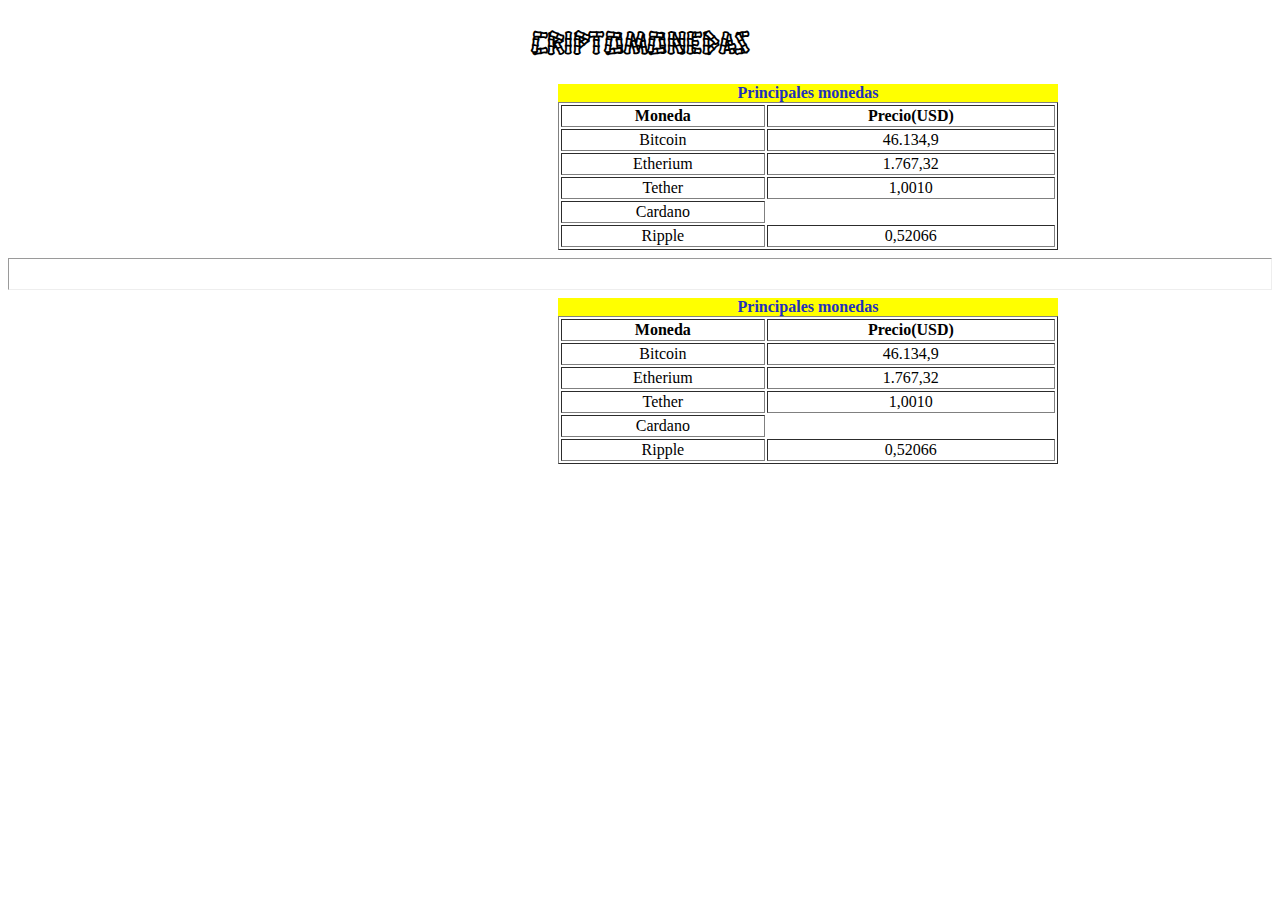
==== Criptos/WebContent/Criptos.html @ fcf8321b "ª" ====
<!DOCTYPE html>
<html>
<head>
<link rel="stylesheet" href="NewFile.css">
<meta charset="UTF-8">
<title>Criptomonedas</title>
</head>
<body>
	<h1>Criptomonedas</h1>
	<table border="1">
		<caption>Principales monedas</caption>
		<tr>
			<th>Moneda</th>
			<th>Precio(USD)</th>
		</tr>
		<tr>
			<td>Bitcoin</td>
			<td>46.134,9</td>
		</tr>
		<tr>
			<td>Etherium</td>
			<td>1.767,32</td>
		</tr>
		<tr>
			<td>Tether</td>
			<td>1,0010</td>
		</tr>
		<tr>
			<td>Cardano</td>
			<td class="cero"></td>
		</tr>
		<tr>
			<td>Ripple</td>
			<td>0,52066</td>
		</tr>
	</table>
	<hr class="medio">
	<table border="1">
		<caption>Principales monedas</caption>
		<tr>
			<th>Moneda</th>
			<th>Precio(USD)</th>
		</tr>
		<tr>
			<td>Bitcoin</td>
			<td>46.134,9</td>
		</tr>
		<tr>
			<td>Etherium</td>
			<td>1.767,32</td>
		</tr>
		<tr>
			<td>Tether</td>
			<td>1,0010</td>
		</tr>
		<tr>
			<td>Cardano</td>
			<td class="cero"></td>
		</tr>
		<tr>
			<td>Ripple</td>
			<td>0,52066</td>
		</tr>
	</table>
</body>
</html>
---- Criptos/WebContent/NewFile.css ----
@charset "UTF-8";

@import
	url('https://fonts.googleapis.com/css2?family=Hanalei&family=Sriracha&display=swap')
	;

body {
	text-align: center;
}

h1 {
	font-family: 'Hanalei', cursive;
}

caption {
	background-color: yellow;
	color: #1f31be;
	font-weight: bold;
}

table {
	width: 500px;
	text-align: center;
	left: 550px;
	position:relative;
}

.cero {
	border: none;
}

.medio {
	height: 30px;
}
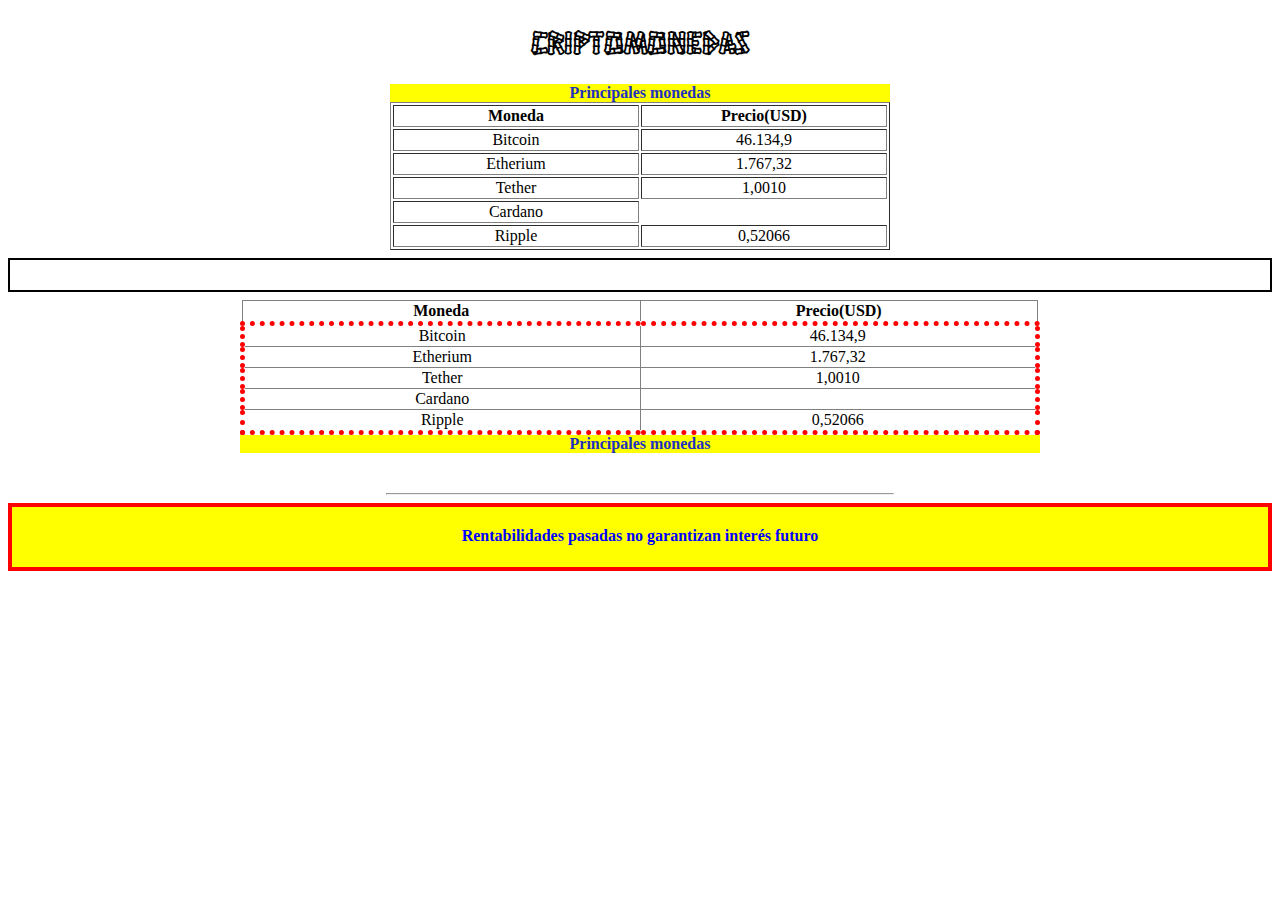
==== commit 98a2b51f: "Add files via upload" ====
--- a/Criptos/WebContent/Criptos.html
+++ b/Criptos/WebContent/Criptos.html
@@ -7,7 +7,7 @@
 </head>
 <body>
 	<h1>Criptomonedas</h1>
-	<table border="1">
+	<table border="1" class="first">
 		<caption>Principales monedas</caption>
 		<tr>
 			<th>Moneda</th>
@@ -35,32 +35,37 @@
 		</tr>
 	</table>
 	<hr class="medio">
-	<table border="1">
-		<caption>Principales monedas</caption>
+	<table border="1" class="second">
+		<caption class="dos">Principales monedas</caption>
 		<tr>
-			<th>Moneda</th>
-			<th>Precio(USD)</th>
+			<th class="bott">Moneda</th>
+			<th class="bott">Precio(USD)</th>
 		</tr>
 		<tr>
-			<td>Bitcoin</td>
-			<td>46.134,9</td>
+			<td class="left">Bitcoin</td>
+			<td class="right">46.134,9</td>
 		</tr>
 		<tr>
-			<td>Etherium</td>
-			<td>1.767,32</td>
+			<td class="left">Etherium</td>
+			<td class="right">1.767,32</td>
 		</tr>
 		<tr>
-			<td>Tether</td>
-			<td>1,0010</td>
+			<td class="left">Tether</td>
+			<td class="right">1,0010</td>
 		</tr>
 		<tr>
-			<td>Cardano</td>
-			<td class="cero"></td>
+			<td class="left">Cardano</td>
+			<td class="right"></td>
 		</tr>
 		<tr>
-			<td>Ripple</td>
-			<td>0,52066</td>
+			<td class="bott-left">Ripple</td>
+			<td class="bott-righ">0,52066</td>
 		</tr>
 	</table>
+
+	<hr class="pie">
+	<footer>
+		<p class="foot">Rentabilidades pasadas no garantizan interés futuro</p>
+	</footer>
 </body>
 </html>--- a/Criptos/WebContent/NewFile.css
+++ b/Criptos/WebContent/NewFile.css
@@ -18,17 +18,88 @@
 	font-weight: bold;
 }
 
-table {
+.first {
+	table-layout: fixed;
+	margin-left: auto;
+	margin-right: auto;
 	width: 500px;
+}
+
+caption {
 	text-align: center;
-	left: 550px;
-	position:relative;
+	background-color: yellow;
+	color: #1f31be;
+	font-weight: bold;
+}
+
+caption.dos {
+	text-align: center;
+	background-color: yellow;
+	color: #1f31be;
+	font-weight: bold;
+	caption-side: bottom;
+}
+
+td {
+	text-align: center;
+}
+
+.medio {
+	height: 30px;
+	border: 2px solid black;
+}
+
+.second {
+	table-layout: fixed;
+	margin-left: auto;
+	margin-right: auto;
+	width: 800px;
+	border-collapse: collapse;
+	margin-bottom: 40px;
+}
+
+.bott {
+	border-bottom: 5px red dotted;
+}
+
+.left {
+	text-align: center;
+	border-left: 5px red dotted;
+}
+
+.right {
+	text-align: center;
+	border-right: 5px red dotted;
+}
+
+.bott-left {
+	text-align: center;
+	border-left: 5px red dotted;
+	border-bottom: 5px red dotted;
+}
+
+.bott-righ {
+	text-align: center;
+	border-right: 5px red dotted;
+	border-bottom: 5px red dotted;
 }
 
 .cero {
 	border: none;
 }
 
-.medio {
-	height: 30px;
+.foot {
+	margin-top: 0px;
+	height: 20px;
+	border: 4px solid red;
+	text-align: center;
+	color: blue;
+	background-color: yellow;
+	padding: 20px;
+	font-weight: bold;
+}
+
+.pie {
+	text-align: center;
+	width: 40%;
 }